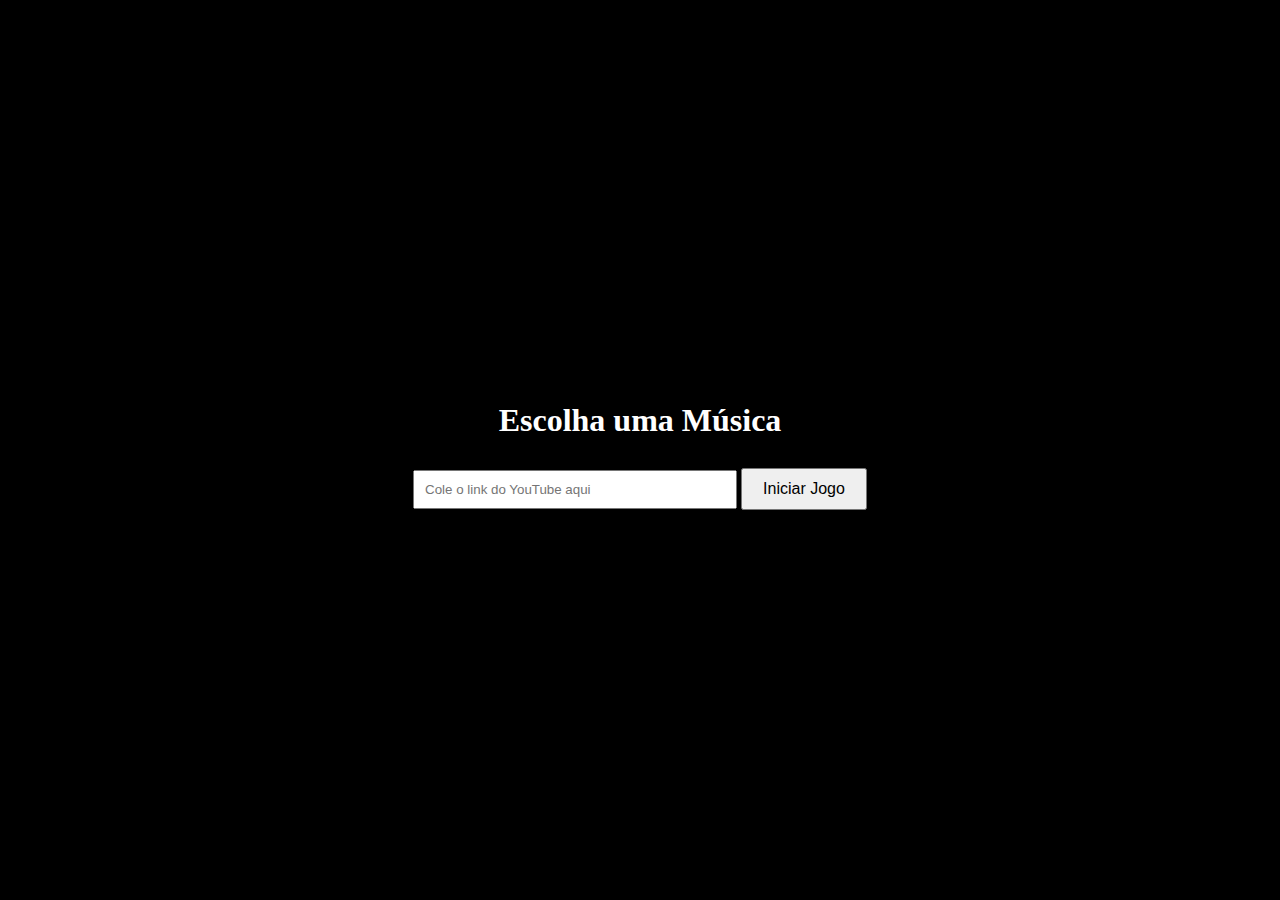
==== index.html @ 91f67e7c "feat: start project" ====
<!DOCTYPE html>
<html lang="pt-br">
<head>
    <meta charset="UTF-8">
    <meta name="viewport" content="width=device-width, initial-scale=1.0">
    <title>Escolher Música</title>
    <link rel="stylesheet" href="styles/main.css">
</head>
<body>
    <div id="choose-music">
        <h1>Escolha uma Música</h1>
        <input type="text" id="youtube-url" placeholder="Cole o link do YouTube aqui">
        <button onclick="startGame()">Iniciar Jogo</button>
    </div>
    <script>
        function startGame() {
            const url = document.getElementById('youtube-url').value;
            const videoId = url.split('v=')[1].split('&')[0];
            window.location.href = `game.html?videoId=${videoId}`;
        }
    </script>
</body>
</html>
---- styles/main.css ----
/* styles/main.css */
body {
    display: flex;
    justify-content: center;
    align-items: center;
    height: 100vh;
    margin: 0;
    background-color: #000;
}

#choose-music {
    text-align: center;
    color: white;
}

#choose-music input {
    width: 300px;
    padding: 10px;
    margin: 10px 0;
}

#choose-music button {
    padding: 10px 20px;
    font-size: 16px;
    cursor: pointer;
}

#game {
    position: relative;
    width: 600px;
    height: 400px;
    background-color: #222;
}

#youtube-player {
    position: absolute;
    top: 0;
    left: 0;
    width: 100%;
    height: 100%;
}

#notes {
    position: absolute;
    bottom: 0;
    width: 100%;
    height: 100%;
    pointer-events: none;
}

.note {
    position: absolute;
    bottom: 100%;
    width: 20px;
    height: 20px;
    background-color: red;
    animation: fall 2s linear infinite;
}

@keyframes fall {
    to {
        bottom: 0;
    }
}

#hit-bar {
    position: absolute;
    bottom: 0;
    width: 100%;
    height: 50px;
    display: flex;
    justify-content: space-around;
    align-items: center;
    background-color: #444;
}

.hit-zone {
    width: 50px;
    height: 50px;
    background-color: #666;
    display: flex;
    justify-content: center;
    align-items: center;
    color: white;
    font-size: 20px;
    border-radius: 50%;
}
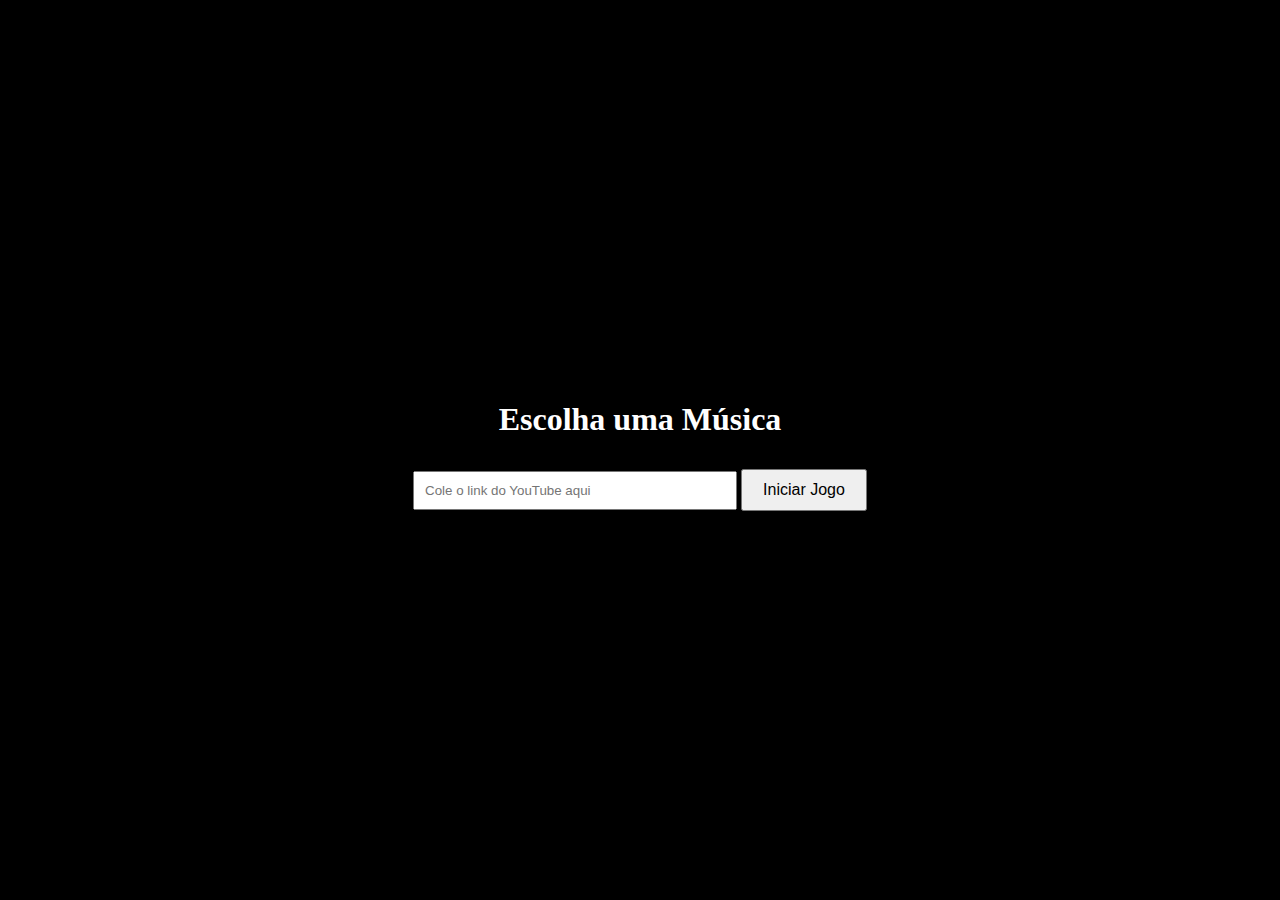
==== commit 88876530: "feat: back buttom" ====
--- a/index.html
+++ b/index.html
@@ -5,19 +5,27 @@
     <meta name="viewport" content="width=device-width, initial-scale=1.0">
     <title>Escolher Música</title>
     <link rel="stylesheet" href="styles/main.css">
+    <link rel="icon" href="favicon.ico" type="image/x-icon">
 </head>
 <body>
     <div id="choose-music">
         <h1>Escolha uma Música</h1>
         <input type="text" id="youtube-url" placeholder="Cole o link do YouTube aqui">
-        <button onclick="startGame()">Iniciar Jogo</button>
+        <button id="start-button">Iniciar Jogo</button>
     </div>
     <script>
-        function startGame() {
-            const url = document.getElementById('youtube-url').value;
-            const videoId = url.split('v=')[1].split('&')[0];
-            window.location.href = `game.html?videoId=${videoId}`;
-        }
+        document.addEventListener('DOMContentLoaded', function() {
+            document.getElementById('start-button').addEventListener('click', function() {
+                const url = document.getElementById('youtube-url').value;
+                const videoId = url.split('v=')[1]?.split('&')[0];
+                if (videoId) {
+                    sessionStorage.setItem('videoId', videoId);
+                    window.location.href = './game.html';
+                } else {
+                    alert('Por favor, insira um link válido do YouTube.');
+                }
+            });
+        });
     </script>
 </body>
 </html>--- a/styles/main.css
+++ b/styles/main.css
@@ -1,4 +1,3 @@
-/* styles/main.css */
 body {
     display: flex;
     justify-content: center;
@@ -13,10 +12,13 @@
     color: white;
 }
 
+#choose-music input, #choose-music button {
+    padding: 10px;
+    margin: 10px 0;
+}
+
 #choose-music input {
     width: 300px;
-    padding: 10px;
-    margin: 10px 0;
 }
 
 #choose-music button {
@@ -25,14 +27,28 @@
     cursor: pointer;
 }
 
+#back-button {
+    position: fixed;
+    top: 10px;
+    left: 10px;
+    padding: 10px 20px;
+    font-size: 16px;
+    cursor: pointer;
+    background-color: #444;
+    color: white;
+    border: none;
+    border-radius: 5px;
+}
+
 #game {
     position: relative;
     width: 600px;
     height: 400px;
     background-color: #222;
+    margin-bottom: 50px;
 }
 
-#youtube-player {
+#youtube-player, #notes {
     position: absolute;
     top: 0;
     left: 0;
@@ -41,10 +57,7 @@
 }
 
 #notes {
-    position: absolute;
     bottom: 0;
-    width: 100%;
-    height: 100%;
     pointer-events: none;
 }
 
@@ -53,19 +66,23 @@
     bottom: 100%;
     width: 20px;
     height: 20px;
-    background-color: red;
+    border-radius: 50%;
     animation: fall 2s linear infinite;
 }
 
+.note[data-key="83"] { background-color: green; }
+.note[data-key="68"] { background-color: red; }
+.note[data-key="74"] { background-color: yellow; }
+.note[data-key="75"] { background-color: blue; }
+
 @keyframes fall {
-    to {
-        bottom: 0;
-    }
+    to { bottom: 0; }
 }
 
 #hit-bar {
     position: absolute;
-    bottom: 0;
+    top: 100%;
+    left: 0;
     width: 100%;
     height: 50px;
     display: flex;
@@ -74,14 +91,64 @@
     background-color: #444;
 }
 
-.hit-zone {
+.hit-zone, .hit-sphere {
     width: 50px;
     height: 50px;
-    background-color: #666;
+    border-radius: 50%;
+}
+
+.hit-zone {
     display: flex;
     justify-content: center;
     align-items: center;
     color: white;
     font-size: 20px;
-    border-radius: 50%;
+}
+
+.hit-zone[data-key="83"] { background-color: green; }
+.hit-zone[data-key="68"] { background-color: red; }
+.hit-zone[data-key="74"] { background-color: yellow; }
+.hit-zone[data-key="75"] { background-color: blue; }
+
+.hit-sphere {
+    position: absolute;
+    bottom: 0;
+    border: 2px solid #fff;
+    left: 50%;
+    transform: translate(-50%, 0);
+    z-index: 10;
+}
+
+.hit-sphere[data-key="83"] { background-color: rgba(0, 128, 0, 0.5); }
+.hit-sphere[data-key="68"] { background-color: rgba(255, 0, 0, 0.5); }
+.hit-sphere[data-key="74"] { background-color: rgba(255, 255, 0, 0.5); }
+.hit-sphere[data-key="75"] { background-color: rgba(0, 0, 255, 0.5); }
+
+#score {
+    position: absolute;
+    top: -40px;
+    left: 50%;
+    transform: translateX(-50%);
+    color: white;
+    font-size: 24px;
+}
+
+#multiplier {
+    position: absolute;
+    top: 50%;
+    right: -40px;
+    transform: translateY(-50%);
+    width: 20px;
+    height: 100px;
+    background-color: #444;
+    border: 1px solid #fff;
+    display: flex;
+    flex-direction: column-reverse;
+}
+
+#multiplier-bar {
+    width: 100%;
+    background-color: green;
+    height: 0;
+    transition: height 0.2s;
 }